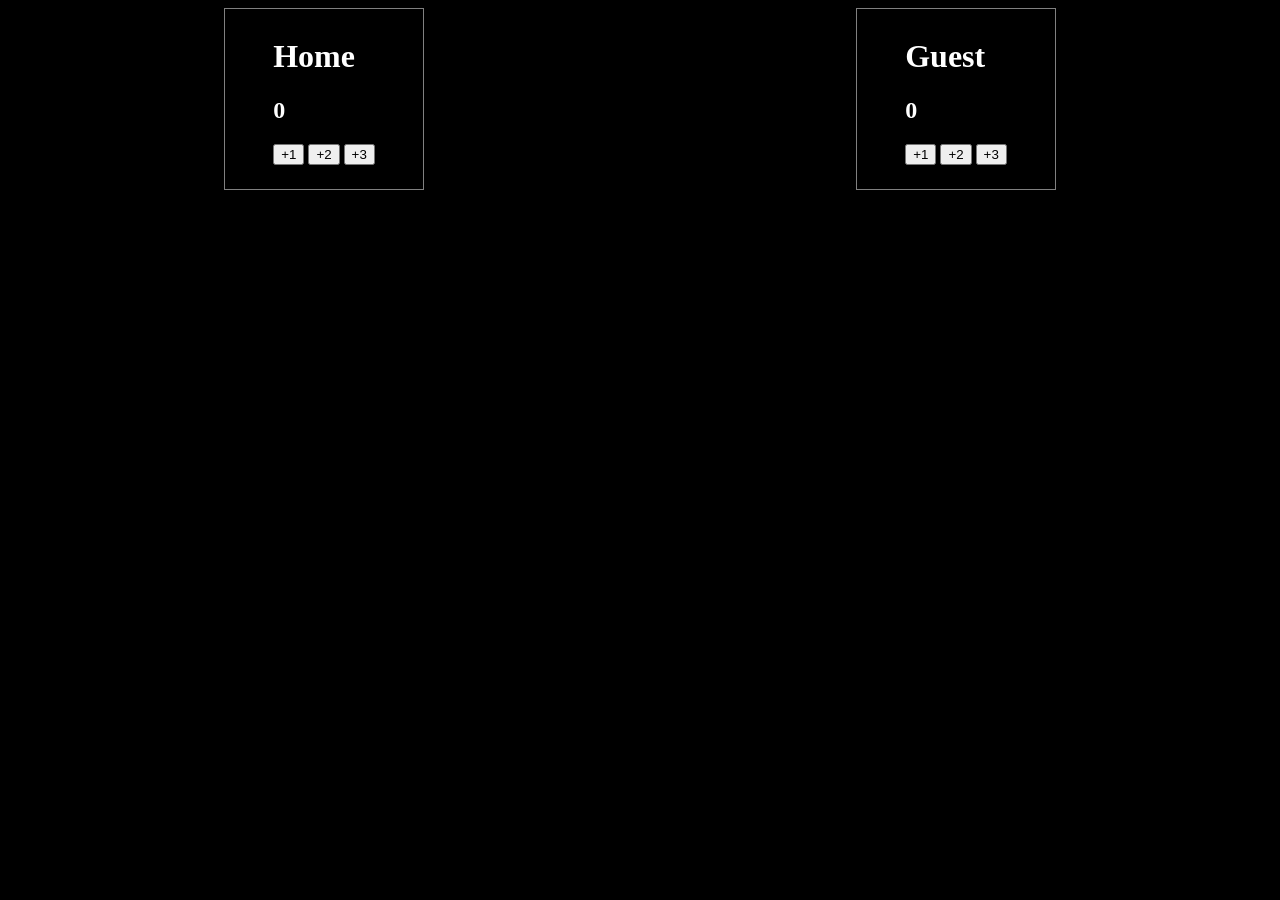
==== Fcc_javascript/basketball scoreboard/index.html @ b0c10f1c "created basketball scoreboard usig html , css and vanilla js, i just introduced the button functiona" ====
<!doctype html>
<html lang="en">
  <head>
    <meta charset="UTF-8" />
    <meta name="viewport" content="width=device-width, initial-scale=1.0" />
    <title>Basketball scoreboard</title>
    <script src="index.js" defer></script>
    <style>
      body {
        background: black;
        color: white;
        display: flex;
        justify-content: space-around;
      }
      .team {
        padding: 8px 3rem;
        border: 1px solid grey;
      }
      .buttons {
        margin-bottom: 1rem;
      }
    </style>
  </head>
  <body>
    <div id="home-team" class="team">
      <h1>Home</h1>
      <h2 id="home-counter">0</h2>
      <div class="buttons" id="home">
        <button class="addOne home" onclick="addOnes(event)">+1</button>
        <button class="addTwo home" onclick="addTwos(event)">+2</button>
        <button class="addThree home" onclick="addThrees(event)">+3</button>
      </div>
    </div>
    <div id="guest-team" class="team">
      <h1>Guest</h1>
      <h2 id="guest-counter">0</h2>
      <div class="buttons" id="guest">
        <button class="addOne" onclick="addOnes(event)">+1</button>
        <button class="addTwo" onclick="addTwos(event)">+2</button>
        <button class="addThree" onclick="addThrees(event)">+3</button>
      </div>
    </div>
  </body>
</html>
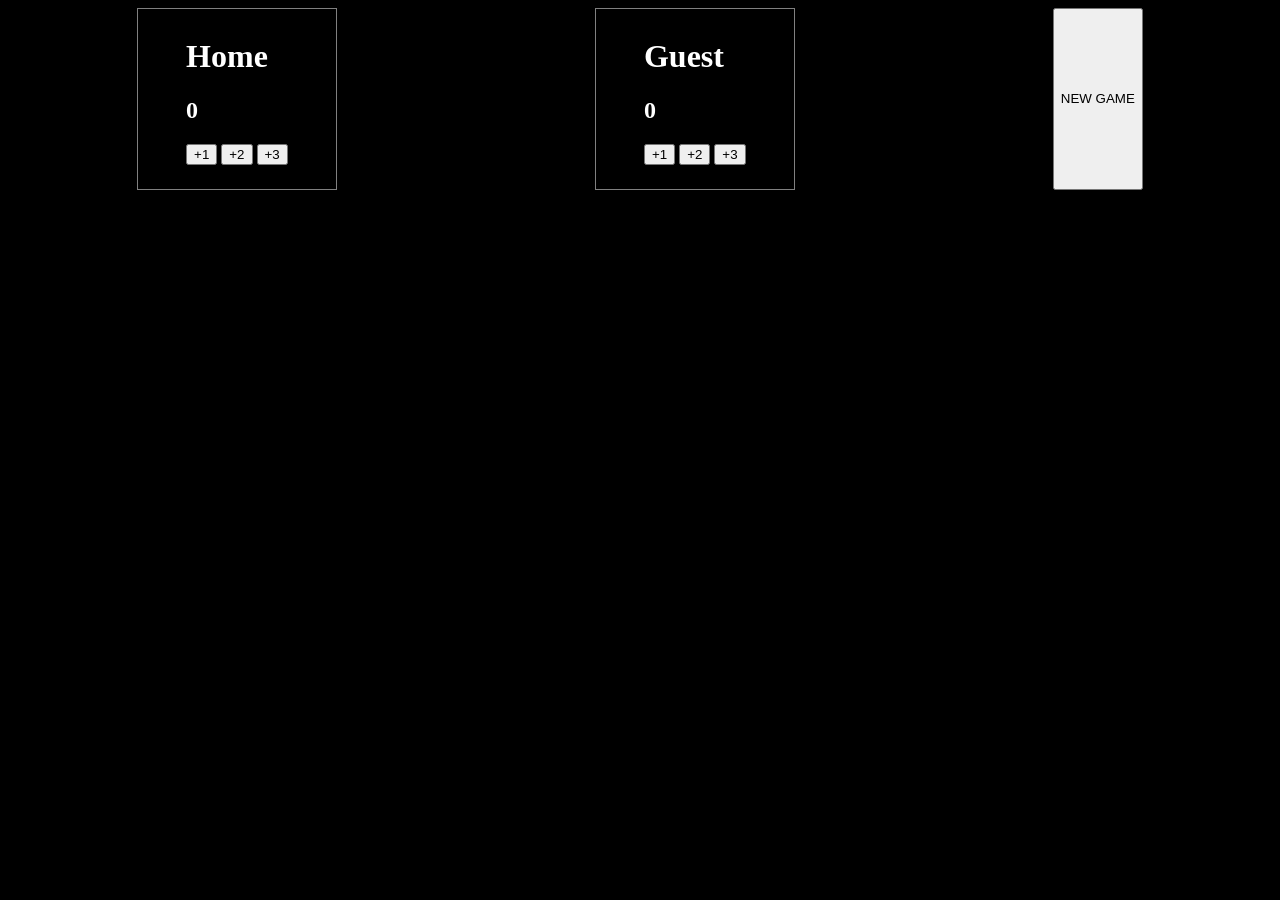
==== commit 0811b078: "added a new game button created and added the functionality of the new game that resets the home tea" ====
--- a/Fcc_javascript/basketball scoreboard/index.html
+++ b/Fcc_javascript/basketball scoreboard/index.html
@@ -26,19 +26,20 @@
       <h1>Home</h1>
       <h2 id="home-counter">0</h2>
       <div class="buttons" id="home">
-        <button class="addOne home" onclick="addOnes(event)">+1</button>
-        <button class="addTwo home" onclick="addTwos(event)">+2</button>
-        <button class="addThree home" onclick="addThrees(event)">+3</button>
+        <button class="addOne home" onclick="addpoints('home', 1)">+1</button>
+        <button class="addTwo home" onclick="addpoints('home', 2)">+2</button>
+        <button class="addThree home" onclick="addpoints('home', 3)">+3</button>
       </div>
     </div>
     <div id="guest-team" class="team">
       <h1>Guest</h1>
       <h2 id="guest-counter">0</h2>
       <div class="buttons" id="guest">
-        <button class="addOne" onclick="addOnes(event)">+1</button>
-        <button class="addTwo" onclick="addTwos(event)">+2</button>
-        <button class="addThree" onclick="addThrees(event)">+3</button>
+        <button class="addOne" onclick="addpoints('guest', 1)">+1</button>
+        <button class="addTwo" onclick="addpoints('guest', 2)">+2</button>
+        <button class="addThree" onclick="addpoints('guest', 3)">+3</button>
       </div>
     </div>
+    <button id="clear" onclick="newGame()">NEW GAME</button>
   </body>
 </html>
